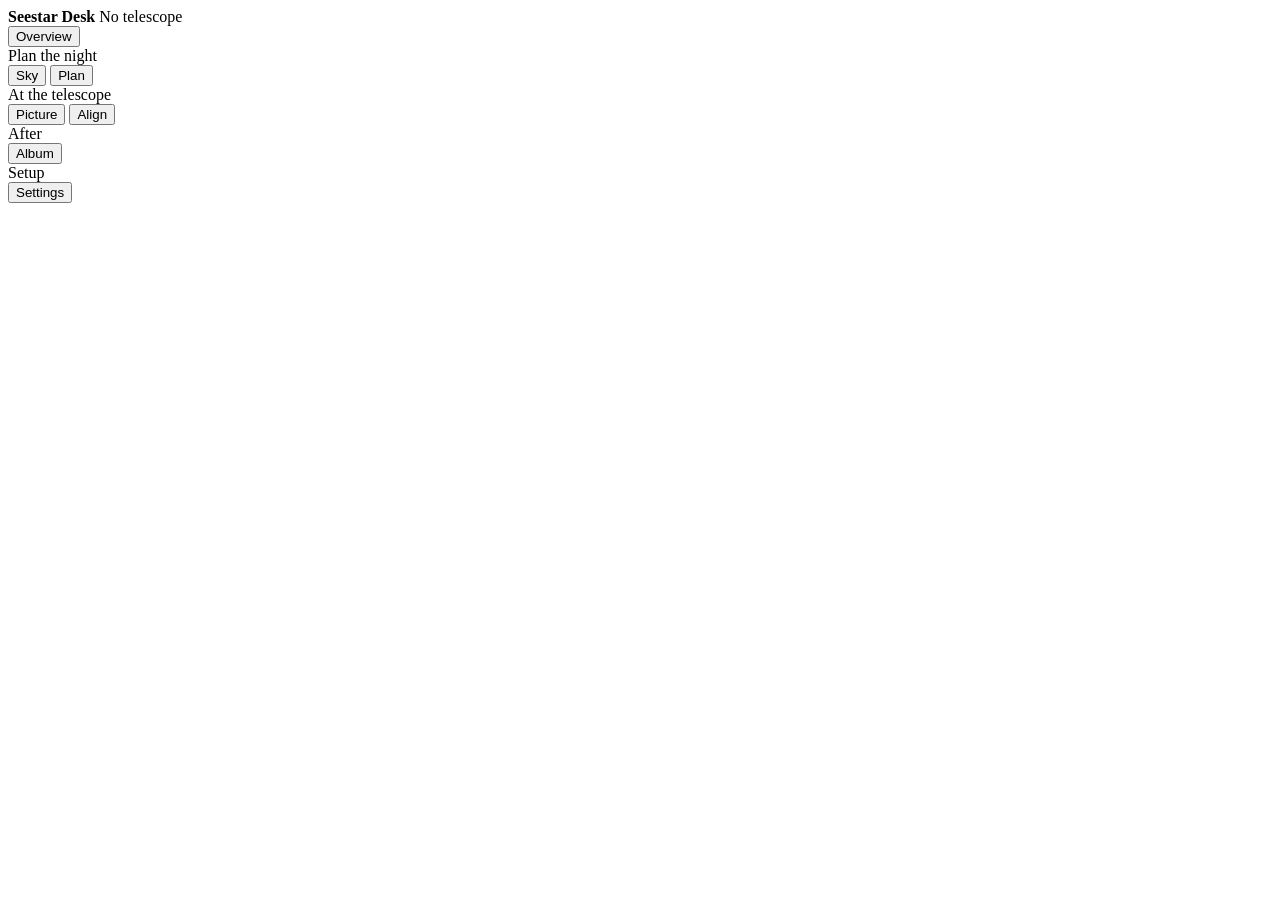
==== web/index.html @ 2ceb818f "Add nebula photographs on a dark sky chart. The full-sky plate washed the view yellow. Individual ne" ====
<!DOCTYPE html>
<html lang="en">
<head>
  <meta charset="utf-8">
  <meta name="viewport" content="width=device-width, initial-scale=1">
  <title>Seestar Desk</title>
  <link rel="stylesheet" href="/static/app.css?v=34">
</head>
<body>
  <header class="strip">
    <div class="brand">
      <span id="brand-mark" class="brand-mark"></span>
      <div>
        <strong>Seestar Desk</strong>
        <span id="scope-name">No telescope</span>
      </div>
    </div>
    <div class="skyline" id="skyline"></div>
    <div class="clock" id="clock"></div>
  </header>
  <div class="statusline" id="statusline"></div>
  <div class="shell">
    <nav>
      <button data-page="overview" class="active">Overview</button>
      <div class="nav-label">Plan the night</div>
      <button data-page="sky">Sky</button>
      <button data-page="plan">Plan</button>
      <div class="nav-label">At the telescope</div>
      <button data-page="picture">Picture</button>
      <button data-page="align">Align</button>
      <div class="nav-label">After</div>
      <button data-page="album">Album</button>
      <div class="nav-label">Setup</div>
      <button data-page="settings">Settings</button>
    </nav>
    <main id="main"></main>
  </div>
  <script src="/static/app.js?v=42"></script>
</body>
</html>
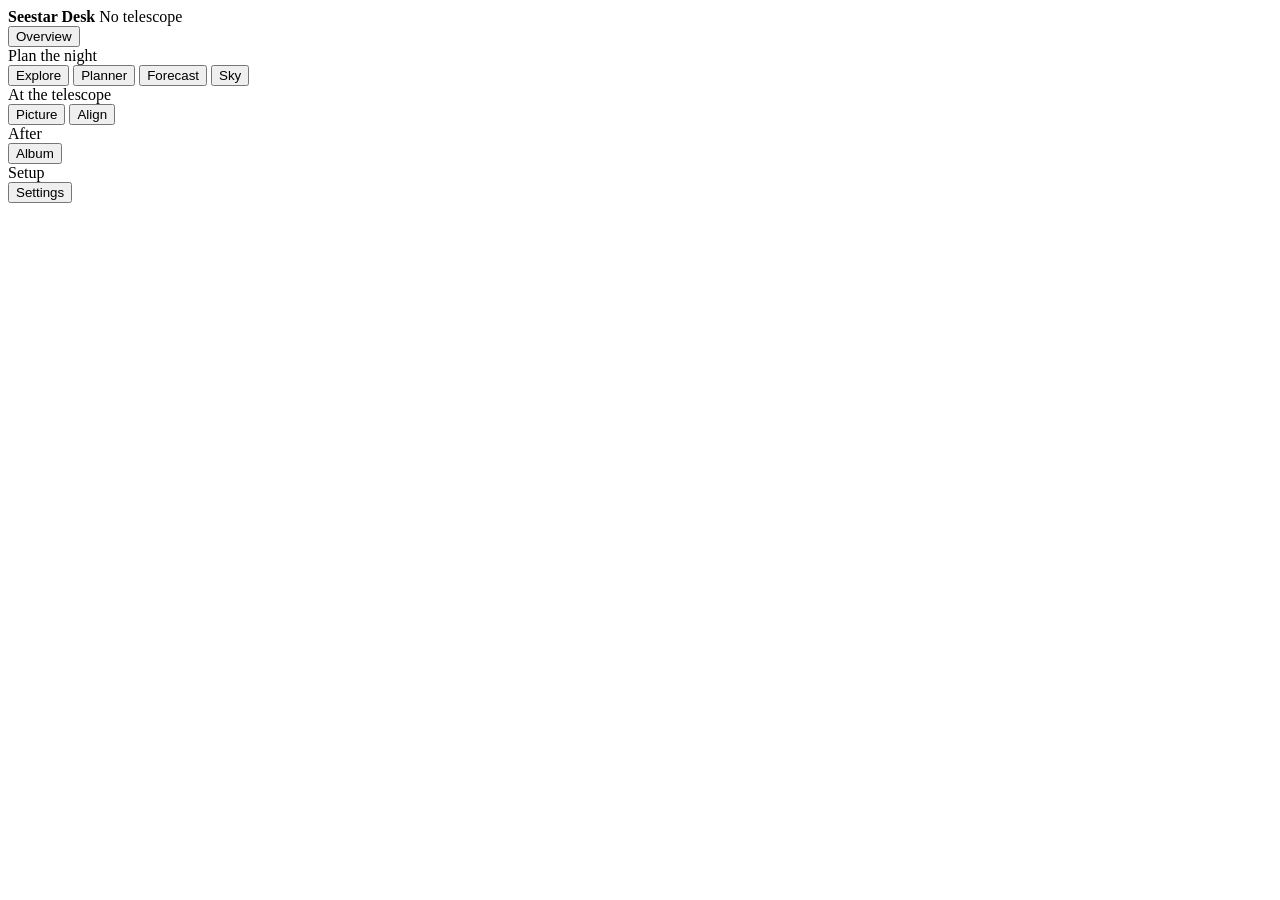
==== commit e5841d8b: "Help choose a target for tonight and line the closed scope up before Seestar checks the sky. Co-auth" ====
--- a/web/index.html
+++ b/web/index.html
@@ -4,7 +4,7 @@
   <meta charset="utf-8">
   <meta name="viewport" content="width=device-width, initial-scale=1">
   <title>Seestar Desk</title>
-  <link rel="stylesheet" href="/static/app.css?v=34">
+    <link rel="stylesheet" href="/static/app.css?v=51">
 </head>
 <body>
   <header class="strip">
@@ -23,8 +23,10 @@
     <nav>
       <button data-page="overview" class="active">Overview</button>
       <div class="nav-label">Plan the night</div>
+      <button data-page="explore">Explore</button>
+      <button data-page="plan">Planner</button>
+      <button data-page="forecast">Forecast</button>
       <button data-page="sky">Sky</button>
-      <button data-page="plan">Plan</button>
       <div class="nav-label">At the telescope</div>
       <button data-page="picture">Picture</button>
       <button data-page="align">Align</button>
@@ -35,6 +37,20 @@
     </nav>
     <main id="main"></main>
   </div>
-  <script src="/static/app.js?v=42"></script>
+  <div class="folder-shade" id="folder-window" hidden>
+    <section class="card folder-window" role="dialog" aria-modal="true" aria-labelledby="folder-title">
+      <h2 id="folder-title">Choose a folder on this computer</h2>
+      <p class="muted" id="folder-path">No folder yet.</p>
+      <div class="list folder-list" id="folder-entries"></div>
+      <div class="actions">
+        <button type="button" id="folder-up">Up</button>
+        <button type="button" id="folder-browse">Choose another folder</button>
+        <button type="button" id="folder-new">New folder</button>
+        <button type="button" class="primary" id="folder-use">Save files here</button>
+        <button type="button" id="folder-cancel">Cancel</button>
+      </div>
+    </section>
+  </div>
+  <script src="/static/app.js?v=80"></script>
 </body>
 </html>
